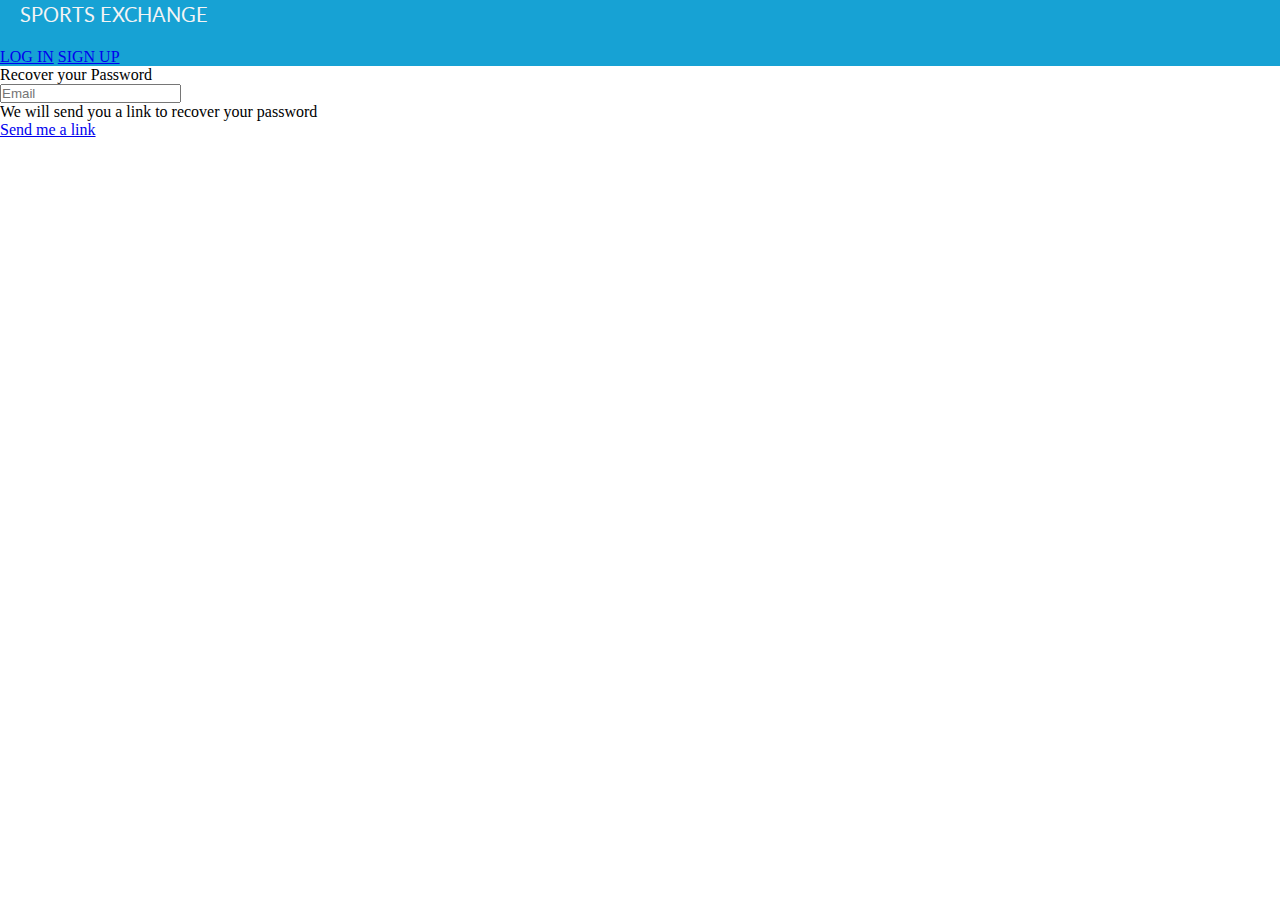
==== Assignment_3/index.html @ e5ac6f42 "assgn3 start'" ====
<!DOCTYPE html>
<html>
<head>
	<title>Assignment_3</title>
</head>
<link rel="stylesheet" type="text/css" href="css/style.css">
<body>
		<div class='header'>
			<div class='heading'>Sports Exchange</div>
				<div class='menu'></div>
				<a href="#">Log In</a>
				<a href="#">Sign Up</a>
			
		</div>
		<div class="container">
			<div class='content'>
				<div>Recover your Password</div>
				<input type='text' placeholder='Email'>
				<div> We will send you a link to recover your password</div>
				<a href="#">Send me a link</a>
			</div>
		</div>
</body>
</html>
---- Assignment_3/css/style.css ----
@font-face {
    font-family: 'lato';
    src: url('../fonts/lato-regular-webfont.eot');
    src: url('../fonts/lato-regular-webfont.eot?#iefix') format('embedded-opentype'),
         url('../fonts/lato-regular-webfont.woff2') format('woff2'),
         url('../fonts/lato-regular-webfont.woff') format('woff'),
         url('../fonts/lato-regular-webfont.ttf') format('truetype'),
         url('../fonts/lato-regular-webfont.svg#latoregular') format('svg');
    font-weight: normal;
    font-style: normal;
}

*{
	margin: 0;
	padding: 0;
}
.header{
    background-color: #17a2d4;
    text-transform: uppercase;
}
.header .heading{
    font-family: lato;
    font-size: 20px;
    color: #f4f4f4;
    padding-left: 20px;
    display: inline-block;
}
.header .menu{
    margin:10px;
    overflow: hidden;
    text-align: right;
}
.header .menu a{
    text-decoration: none;
    float: right;
}
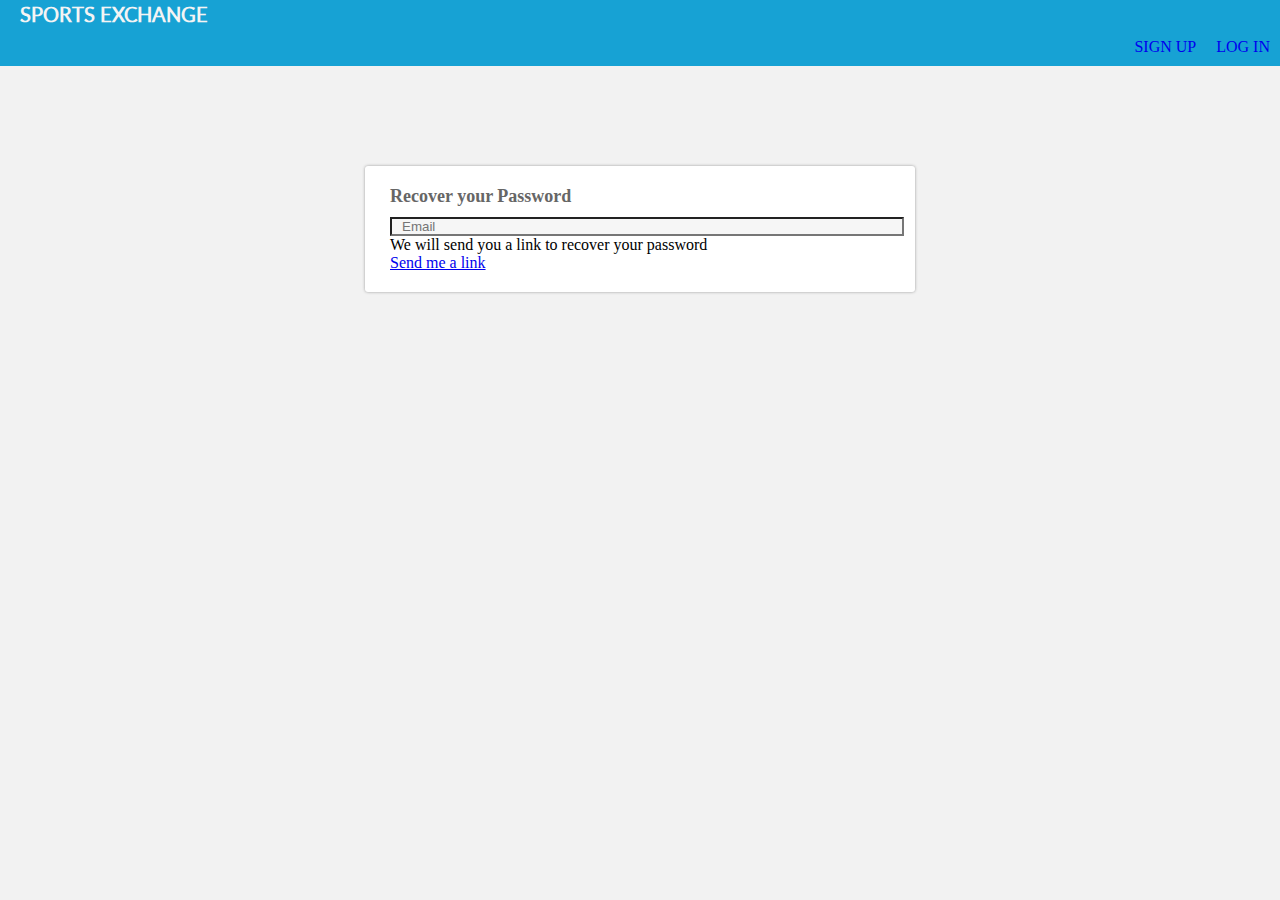
==== commit eb5831a8: "redone assignment2 login page in my way :)" ====
--- a/Assignment_3/index.html
+++ b/Assignment_3/index.html
@@ -7,18 +7,16 @@
 <body>
 		<div class='header'>
 			<div class='heading'>Sports Exchange</div>
-				<div class='menu'></div>
+				<div class='menu'>
 				<a href="#">Log In</a>
 				<a href="#">Sign Up</a>
-			
+			</div>
 		</div>
-		<div class="container">
-			<div class='content'>
-				<div>Recover your Password</div>
+		<div class="recovery-container">
+				<div class='recovery-heading'>Recover your Password</div>
 				<input type='text' placeholder='Email'>
 				<div> We will send you a link to recover your password</div>
 				<a href="#">Send me a link</a>
-			</div>
 		</div>
 </body>
 </html>--- a/Assignment_3/css/style.css
+++ b/Assignment_3/css/style.css
@@ -14,6 +14,9 @@
 	margin: 0;
 	padding: 0;
 }
+body{
+    background: #f2f2f2;
+}
 .header{
     background-color: #17a2d4;
     text-transform: uppercase;
@@ -23,14 +26,34 @@
     font-size: 20px;
     color: #f4f4f4;
     padding-left: 20px;
-    display: inline-block;
+    font-weight: 800;
 }
 .header .menu{
-    margin:10px;
     overflow: hidden;
     text-align: right;
 }
 .header .menu a{
     text-decoration: none;
     float: right;
+    padding:10px;
+}
+.recovery-container{
+    width: 500px;
+    border-radius: 3px;
+    background: #fff;
+    box-shadow: 0 0 3px 0 #999;
+    margin:100px auto;
+    padding: 20px 25px;
+}
+.recovery-container .recovery-heading{
+    font-size: 18px;
+    text-align: left;
+    color: #666;
+    font-weight: 600;
+    margin-bottom: 10px;
+}
+.recovery-container input{
+    width:100%;
+    background-color: #f6f6f6;
+    padding-left: 10px;
 }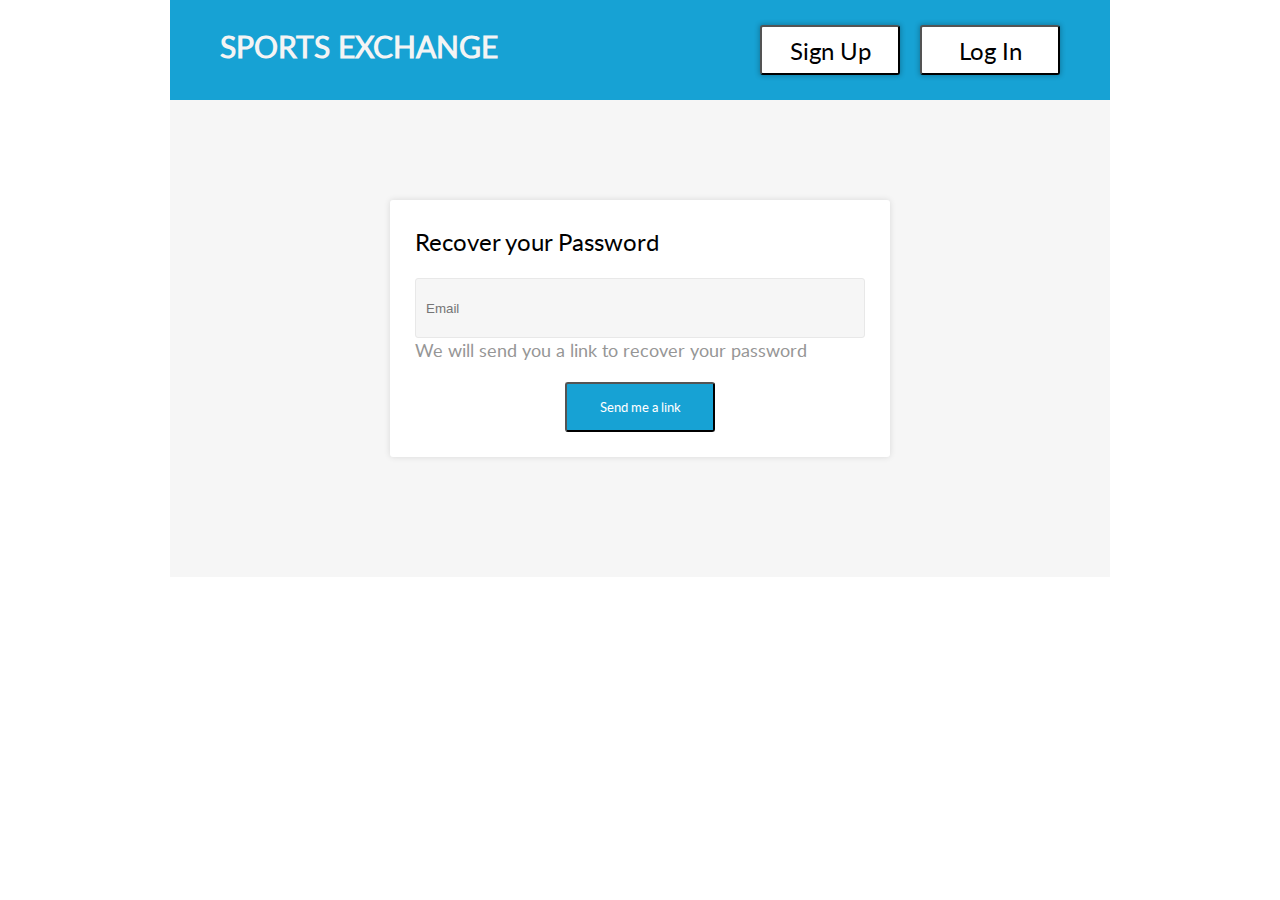
==== commit 48421636: "assignment3 recover password page" ====
--- a/Assignment_3/index.html
+++ b/Assignment_3/index.html
@@ -5,18 +5,18 @@
 </head>
 <link rel="stylesheet" type="text/css" href="css/style.css">
 <body>
+<div class='recovery-page'>
 		<div class='header'>
-			<div class='heading'>Sports Exchange</div>
-				<div class='menu'>
-				<a href="#">Log In</a>
-				<a href="#">Sign Up</a>
-			</div>
+			<div class='heading'>SPORTS EXCHANGE</div>
+			<button>Log In</button>
+			<button>Sign Up</button>
 		</div>
-		<div class="recovery-container">
+		<div class='recovery-container'>
 				<div class='recovery-heading'>Recover your Password</div>
 				<input type='text' placeholder='Email'>
-				<div> We will send you a link to recover your password</div>
-				<a href="#">Send me a link</a>
+				<div class="recovery-msg"> We will send you a link to recover your password</div>
+				<button>Send me a link</button>	
 		</div>
+</div>
 </body>
 </html>--- a/Assignment_3/css/style.css
+++ b/Assignment_3/css/style.css
@@ -14,46 +14,74 @@
 	margin: 0;
 	padding: 0;
 }
-body{
-    background: #f2f2f2;
+.recovery-page{
+    width: 940px;
+    margin:0px auto;
+    background: #f6f6f6;
+    padding-bottom: 20px;
 }
-.header{
+.recovery-page .header{
     background-color: #17a2d4;
-    text-transform: uppercase;
+    line-height: 44px;
+    padding: 25px 50px;
 }
-.header .heading{
-    font-family: lato;
-    font-size: 20px;
-    color: #f4f4f4;
-    padding-left: 20px;
+.recovery-page .header .heading{
+    display: inline;
+    font-family: Lato;
+    color:  #f4f4f4;
+    font-size: 30px;/* Approximation due to font substitution */
     font-weight: 800;
 }
-.header .menu{
-    overflow: hidden;
-    text-align: right;
-}
-.header .menu a{
-    text-decoration: none;
+.recovery-page .header button{
+    border-radius: 3px;
+    background-color:  #ffffff;
+    box-shadow: 0px 0px 5.76px 0.24px rgba(0, 0, 0, 0.24);
+    width: 140px;
     float: right;
-    padding:10px;
+    padding: 6.5px 0px;
+    margin-left: 20px;
+    font-family: Lato;
+    color:  #000000;
+    font-size: 24px;
+    font-weight: 400;
 }
 .recovery-container{
-    width: 500px;
+    width: 450px;
+    margin: 100px auto;
     border-radius: 3px;
-    background: #fff;
-    box-shadow: 0 0 3px 0 #999;
-    margin:100px auto;
-    padding: 20px 25px;
+    background-color:  #ffffff;
+    box-shadow: 0px 0px 6px 0px rgba(0, 0, 0, 0.12);
+    padding: 25px;
 }
 .recovery-container .recovery-heading{
-    font-size: 18px;
-    text-align: left;
-    color: #666;
-    font-weight: 600;
-    margin-bottom: 10px;
+    font-family: Lato;
+    color: #000000;
+    font-size: 24px;
+    font-weight: 400;
+    margin-bottom: 20px;
 }
 .recovery-container input{
-    width:100%;
-    background-color: #f6f6f6;
+    border-radius: 3px;
+    border:1px solid #e8e8e8;
+    background-color:  #f6f6f6;
+    width: 438px;
+    height: 58px;
     padding-left: 10px;
-}+}
+.recovery-container .recovery-msg{
+    font-family: Lato;
+    color:  #969696;
+    font-size: 18px;/* Approximation due to font substitution */
+    font-weight: 400;
+    margin-bottom: 20px;
+}
+.recovery-container button{
+    border-radius: 3px;
+    background-color:  #17a2d4;
+    width: 150px;
+    font-family: Lato;
+    color:  #ffffff;
+    padding: 14px 0px;
+    margin: 0px 150px;
+}
+
